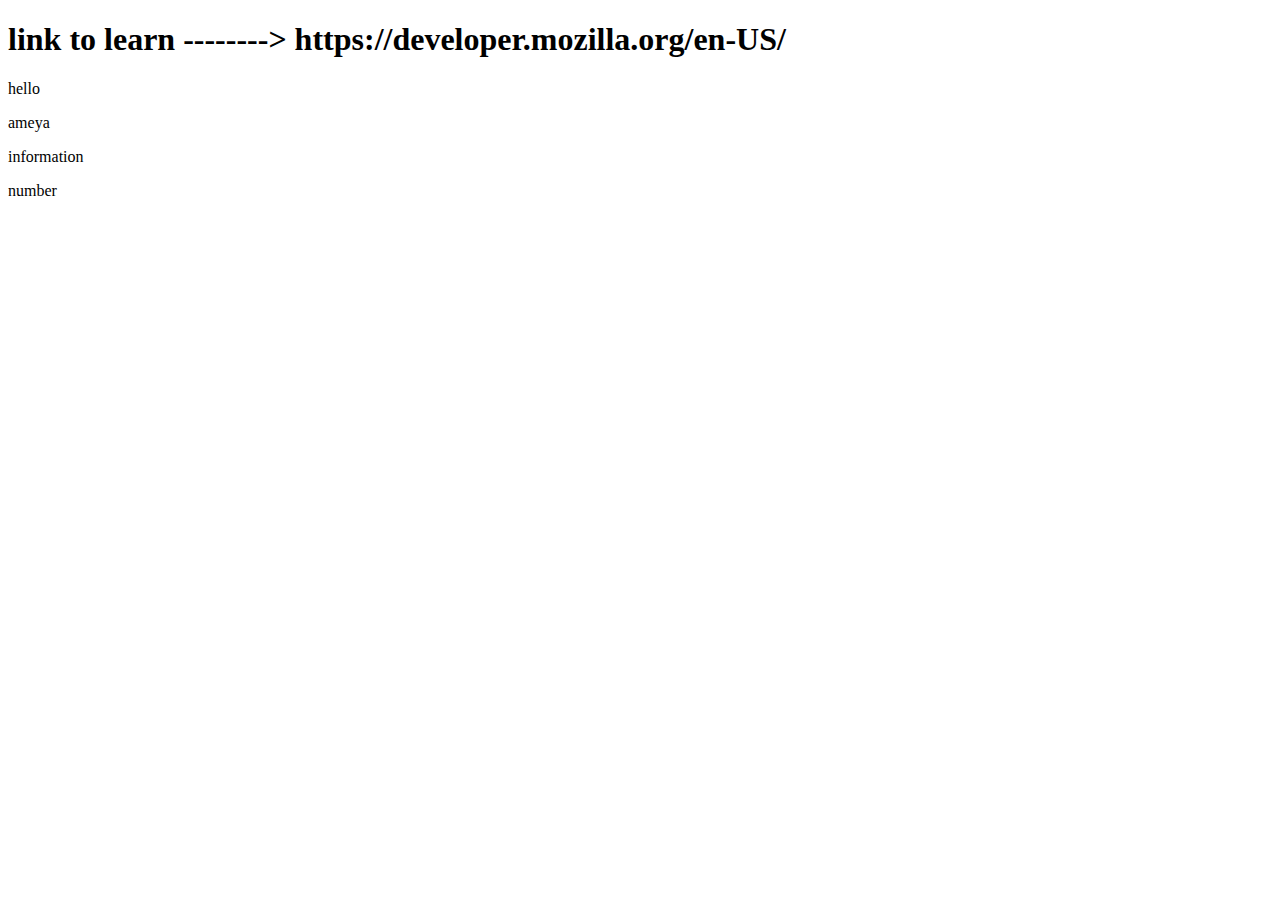
==== files/index.html @ 81879ff9 "put all files into one folder" ====
<!DOCTYPE html>
<html lang="en">

<head>
    <meta charset="UTF-8" />
    <meta http-equiv="X-UA-Compatible" content="IE=edge" />
    <meta name="viewport" content="width=device-width, initial-scale=1.0" />
    <title>CSS</title>
    <link rel="stylesheet" href="C:\Users\student\Desktop\new-web-deign\files\main.css" />
    <script src="C:\Users\student\Desktop\new-web-deign\files\home.js"></script>
</head>

<body>
    <h1>link to learn --------> https://developer.mozilla.org/en-US/ </h1>


    <p>
        hello
    </p>
    <p>
        ameya
    </p>
    <p>
        information
    </p>
    <p>
        number
    </p>
</body>

</html>
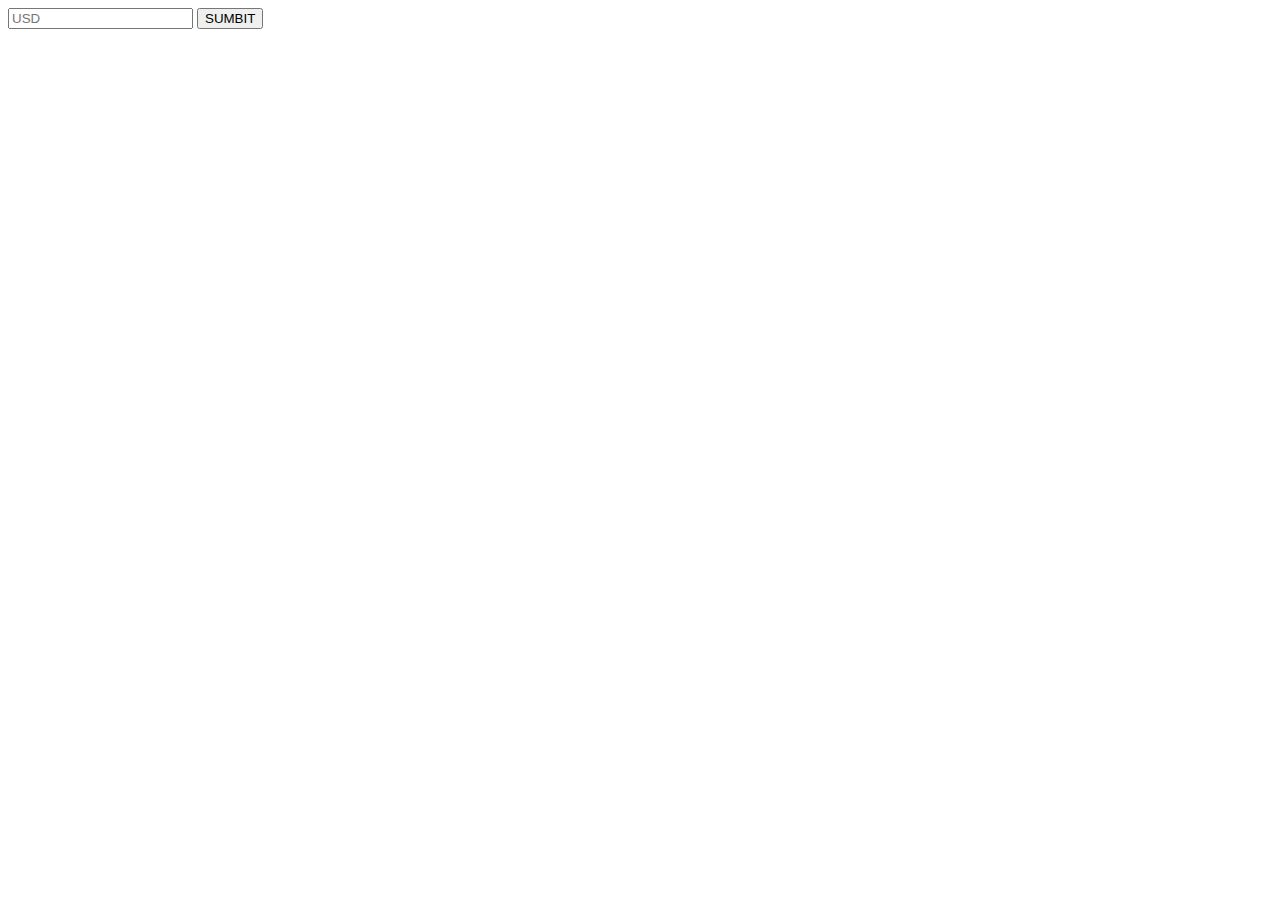
==== commit 654adac8: "made an html javascript code for currency conversion" ====
--- a/files/index.html
+++ b/files/index.html
@@ -11,21 +11,10 @@
 </head>
 
 <body>
-    <h1>link to learn --------> https://developer.mozilla.org/en-US/ </h1>
-
-
-    <p>
-        hello
-    </p>
-    <p>
-        ameya
-    </p>
-    <p>
-        information
-    </p>
-    <p>
-        number
-    </p>
+    <form>
+        <input placeholder="USD" id="inp" ,value="USD">
+        <button type="submit">SUMBIT</button>
+    </form>
 </body>
 
 </html>